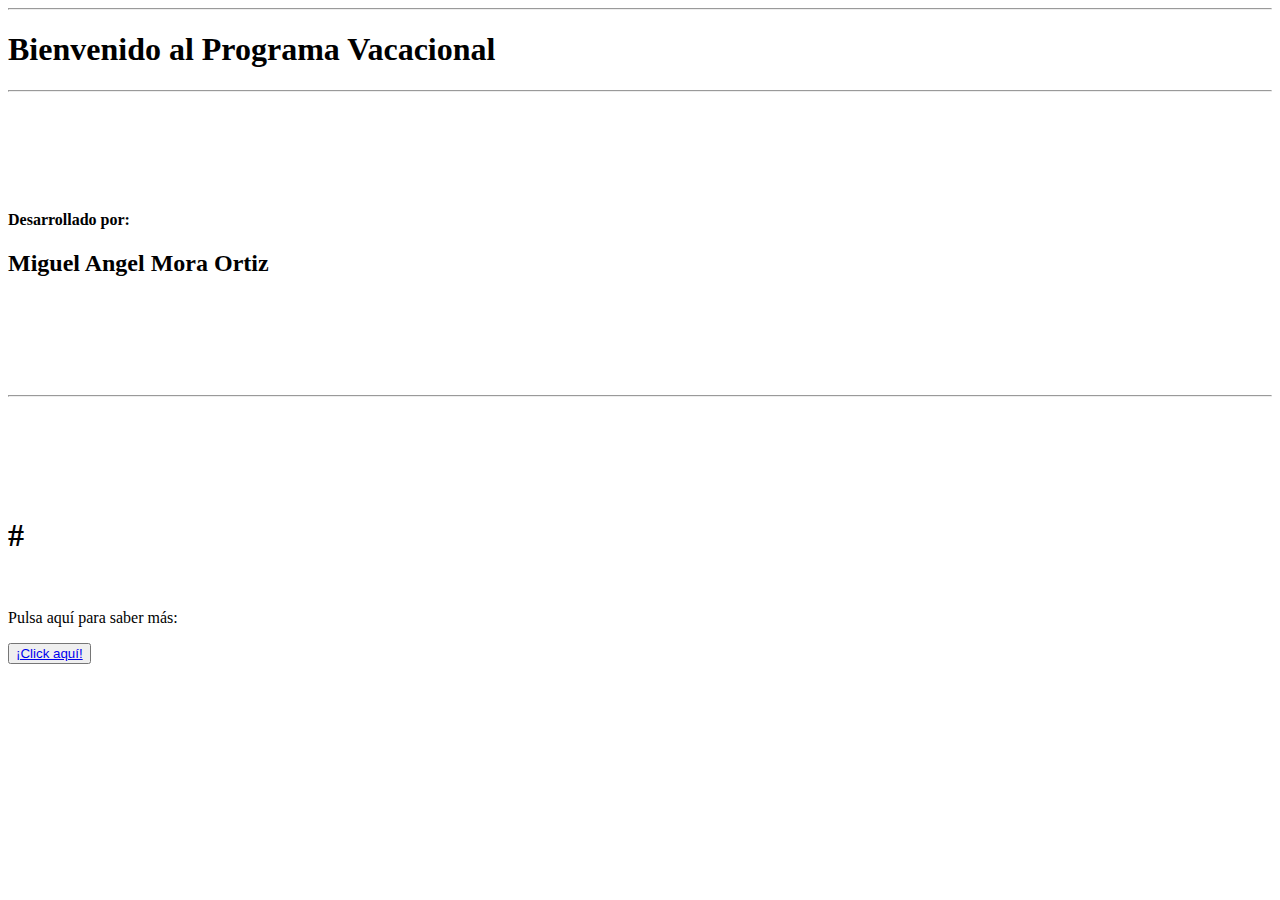
==== index.html @ 2095dc99 "se inicia el proyecto de la sesión 5" ====
<!DOCTYPE html>
<html lang="en">
<head>
    <meta charset="UTF-8">
    <meta http-equiv="X-UA-Compatible" content="IE=edge">
    <meta name="viewport" content="width=device-width, initial-scale=1.0">
    <link rel="stylesheet" href="styles/styles.css">
    
    <title>Día 3</title>
</head>
<body class="body1">
    
        <hr>
        <h1 class="text-center bienvenida">Bienvenido al Programa Vacacional</h1>
        <hr> <br> <br> <br> <br> <br> 
        <h4 class="text-center parrafo">Desarrollado por:</h4>
        <h2 class="text-center presentado">Miguel Angel Mora Ortiz</h2>
        <br> <br> <br> <br> <br> <hr> <br> <br> <br> <br> <br>
        <h1 class="text-center bienvenida">#</h1>
        <br>
        <p class="text-center parrafo">Pulsa aquí para saber más:</p>
        <div class="boton">
        <button class="text-boton"><a href="info.html">¡Click aquí!</a></button>
        </div>
</body>
</html>
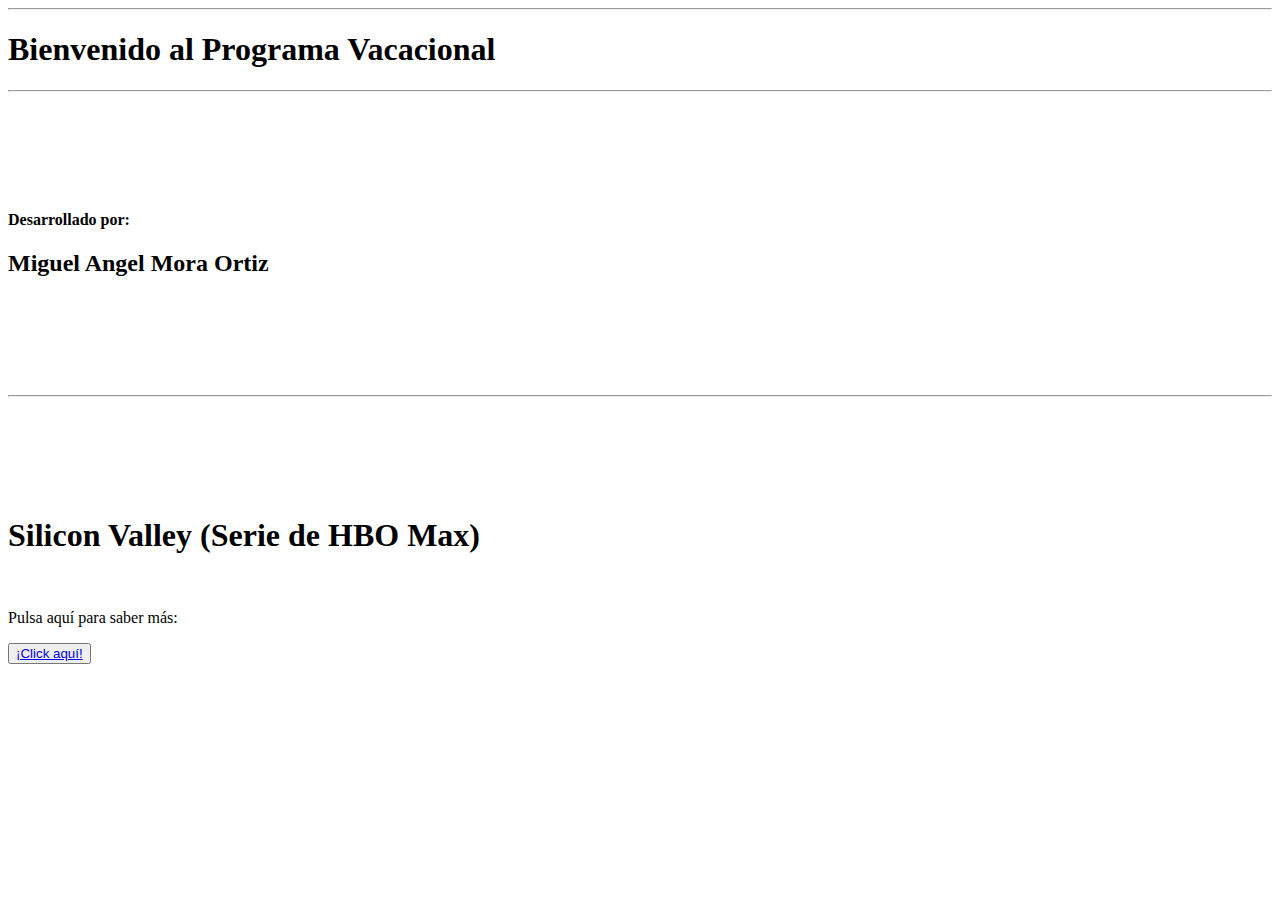
==== commit ec200c95: "Se añade tabla en info" ====
--- a/index.html
+++ b/index.html
@@ -16,7 +16,7 @@
         <h4 class="text-center parrafo">Desarrollado por:</h4>
         <h2 class="text-center presentado">Miguel Angel Mora Ortiz</h2>
         <br> <br> <br> <br> <br> <hr> <br> <br> <br> <br> <br>
-        <h1 class="text-center bienvenida">#</h1>
+        <h1 class="text-center bienvenida">Silicon Valley <span>(Serie de HBO Max)</span></h1>
         <br>
         <p class="text-center parrafo">Pulsa aquí para saber más:</p>
         <div class="boton">
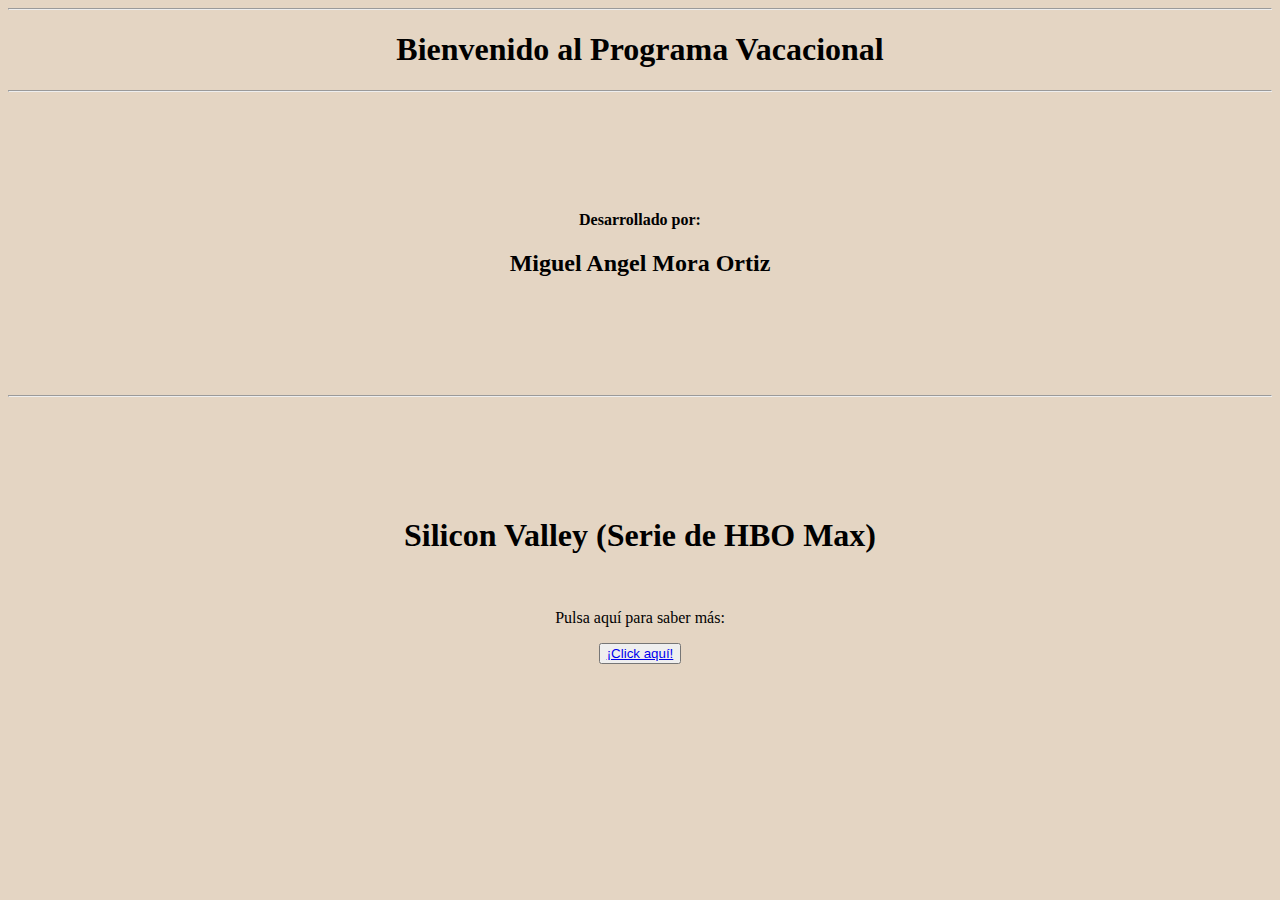
==== commit 494837f3: "se añaden las correspondientes clases" ====
--- a/index.html
+++ b/index.html
@@ -5,22 +5,23 @@
     <meta http-equiv="X-UA-Compatible" content="IE=edge">
     <meta name="viewport" content="width=device-width, initial-scale=1.0">
     <link rel="stylesheet" href="styles/styles.css">
-    
+    <link rel="shortcut icon" href="assets/logosena.png">
     <title>Día 3</title>
 </head>
 <body class="body1">
     
         <hr>
-        <h1 class="text-center bienvenida">Bienvenido al Programa Vacacional</h1>
-        <hr> <br> <br> <br> <br> <br> 
+        <h1 class="text-center text-primario light">Bienvenido al Programa Vacacional</h1>
+            <hr> <br> <br> <br> <br> <br> 
         <h4 class="text-center parrafo">Desarrollado por:</h4>
-        <h2 class="text-center presentado">Miguel Angel Mora Ortiz</h2>
-        <br> <br> <br> <br> <br> <hr> <br> <br> <br> <br> <br>
-        <h1 class="text-center bienvenida">Silicon Valley <span>(Serie de HBO Max)</span></h1>
-        <br>
+        <h2 class="text-center text-primario">Miguel Angel Mora Ortiz</h2>
+            <br> <br> <br> <br> <br> <hr> <br> <br> <br> <br> <br>
+        <h1 class="text-center text-primario">Silicon Valley <span>(Serie de HBO Max)</span></h1>
+            <br>
         <p class="text-center parrafo">Pulsa aquí para saber más:</p>
-        <div class="boton">
-        <button class="text-boton"><a href="info.html">¡Click aquí!</a></button>
+        <div class="boton1">
+            <button class="text-boton1"><a href="info.html">¡Click aquí!</a></button>
         </div>
+
 </body>
 </html>--- a/styles/styles.css
+++ b/styles/styles.css
@@ -0,0 +1,29 @@
+/*Esta es la paleta de colores
+primario:#e84d5b
+secundario:#26979f
+terciario:#3b3b3b
+light:#eae2cf
+backgorund:#b4ccb9
++:
+*/
+.body1{
+    background-color: rgb(228, 213, 195);
+}
+.text-center{
+    text-align: center;
+}
+
+.boton1{
+    display: block;
+    text-align: center;
+}
+.text-boton1{
+    
+}
+.boton2{
+    display: block;
+    text-align: center;
+}
+.text-boton{
+
+}
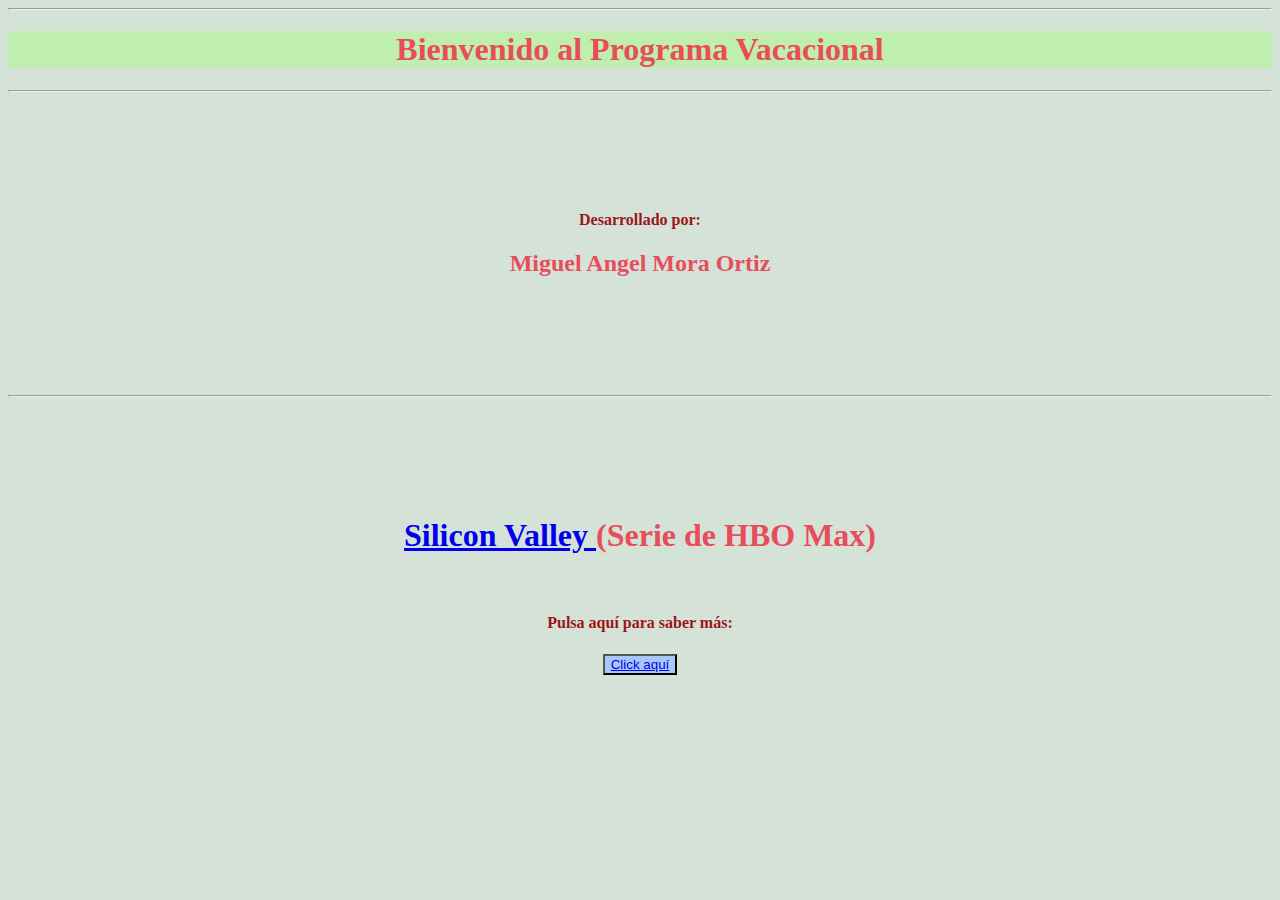
==== commit c46774fe: "se finaliza la sesion 5" ====
--- a/index.html
+++ b/index.html
@@ -6,6 +6,7 @@
     <meta name="viewport" content="width=device-width, initial-scale=1.0">
     <link rel="stylesheet" href="styles/styles.css">
     <link rel="shortcut icon" href="assets/logosena.png">
+
     <title>Día 3</title>
 </head>
 <body class="body1">
@@ -16,11 +17,11 @@
         <h4 class="text-center parrafo">Desarrollado por:</h4>
         <h2 class="text-center text-primario">Miguel Angel Mora Ortiz</h2>
             <br> <br> <br> <br> <br> <hr> <br> <br> <br> <br> <br>
-        <h1 class="text-center text-primario">Silicon Valley <span>(Serie de HBO Max)</span></h1>
+        <h1 class="text-center text-primario"> <a href="https://www.youtube.com/watch?v=suHAySTvWBw" target="_blank">Silicon Valley </a> <span>(Serie de HBO Max)</span></h1>
             <br>
-        <p class="text-center parrafo">Pulsa aquí para saber más:</p>
+        <h4 class="text-center parrafo">Pulsa aquí para saber más:</h4>
         <div class="boton1">
-            <button class="text-boton1"><a href="info.html">¡Click aquí!</a></button>
+            <button class="text-boton1"><a href="info.html">Click aquí</a></button>
         </div>
 
 </body>
--- a/styles/styles.css
+++ b/styles/styles.css
@@ -2,12 +2,15 @@
 primario:#e84d5b
 secundario:#26979f
 terciario:#3b3b3b
-light:#eae2cf
-backgorund:#b4ccb9
+light:#e7d098
+backgorund:#d5e2d8
 +:
 */
 .body1{
-    background-color: rgb(228, 213, 195);
+    background-color: #d5e2d8;
+}
+.body2{
+    background-color: #d5e2d8;
 }
 .text-center{
     text-align: center;
@@ -18,12 +21,30 @@
     text-align: center;
 }
 .text-boton1{
-    
+    background-color: #a7c7f8;
 }
 .boton2{
     display: block;
     text-align: center;
 }
-.text-boton{
-
+.text-boton2{
+    background-color: #a7c7f8;
 }
+.text-primario{
+    color: #e84d5b;
+}
+.parrafo{
+    color: #9b1717;
+}
+.light{
+    background-color: #c0eeae;
+}
+.subtitulo{
+    color: #26979f;
+}
+.terciario{
+    color: #21a70f;
+}
+.sesion{
+    color: #4b1ec7;
+}